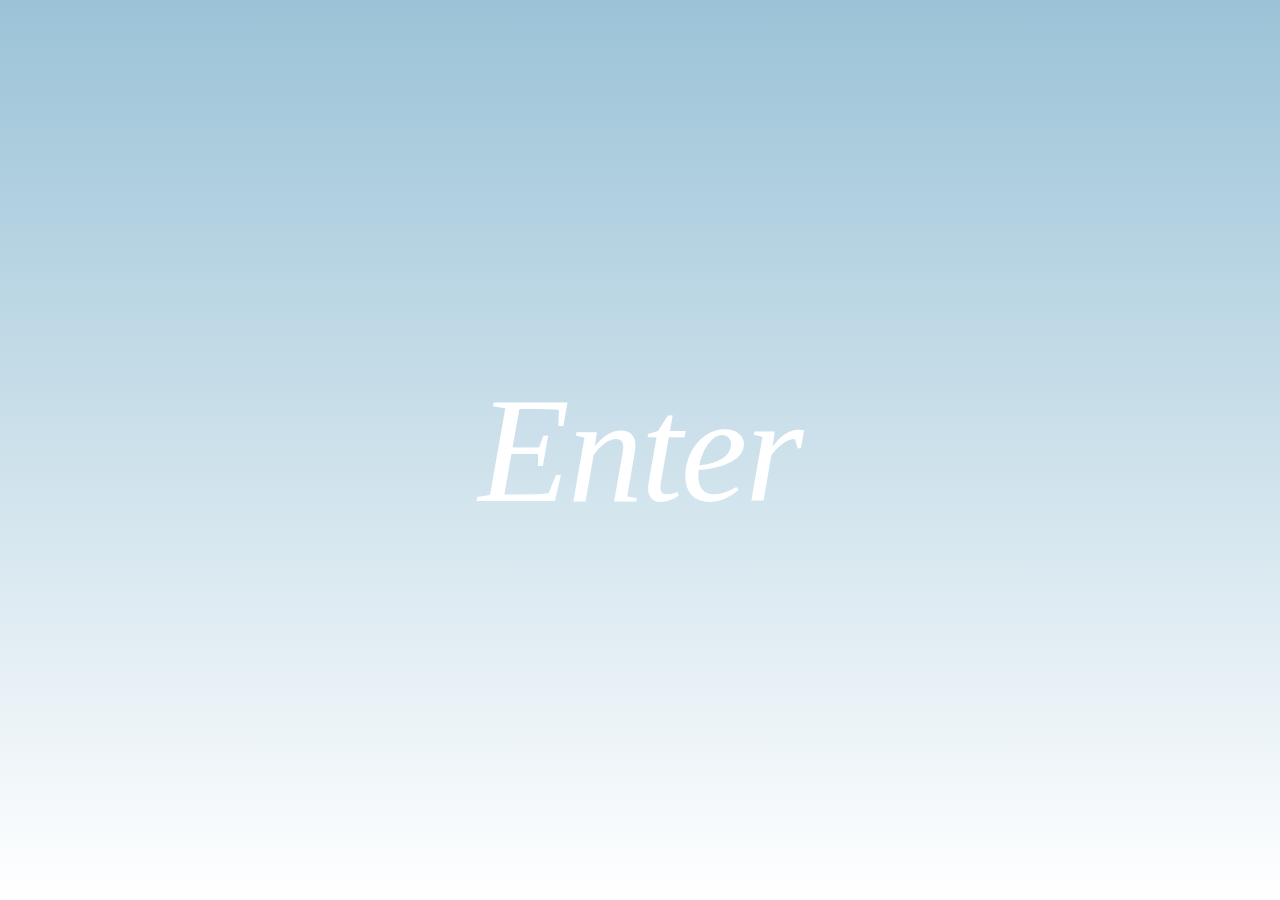
==== project-two/index.html @ e36b088b "landing page and start of pages" ====
<html>
<head>
    <title>Xmas Queen!</title>
    <link rel="stylesheet" href="main.css">
    <script src="https://code.jquery.com/jquery-3.6.0.min.js"></script>
    <script src="script.js"></script>
</head>

<body>

    <div class="container">
        <a href="one.html" id="enterLink">Enter</a>
        <audio id="audioElement">
            <source src="time.mp3" type="audio/mpeg">
            Your browser does not support the audio element.
        </audio>
    </div>    

    
        <div class="snowflakes" aria-hidden="true">
          <div class="snowflake">
            <div class="inner">❅</div>
          </div>
          <div class="snowflake">
            <div class="inner">❅</div>
          </div>
          <div class="snowflake">
            <div class="inner">❅</div>
          </div>
          <div class="snowflake">
            <div class="inner">❅</div>
          </div>
          <div class="snowflake">
            <div class="inner">❅</div>
          </div>
          <div class="snowflake">
            <div class="inner">❅</div>
          </div>
          <div class="snowflake">
            <div class="inner">❅</div>
          </div>
          <div class="snowflake">
            <div class="inner">❅</div>
          </div>
          <div class="snowflake">
            <div class="inner">❅</div>
          </div>
          <div class="snowflake">
            <div class="inner">❅</div>
          </div>
          <div class="snowflake">
            <div class="inner">❅</div>
          </div>
          <div class="snowflake">
            <div class="inner">❅</div>
          </div>
        </div>
        
</body>

</html>
---- project-two/main.css ----
@import url(https://db.onlinewebfonts.com/c/51b04fd198be8867df5092074251bb22?family=Apple+Garamond+Book);

html, body {
    height: 100%;
    margin: 0;
    padding: 0;
}

body {
    background: linear-gradient(360deg, rgba(255, 255, 255, 0.843), rgb(155, 195, 215));
    display: flex;
    justify-content: center;
    align-items: center;
    height: 100vh; 
    margin: 0;
}


a {
    text-decoration: none;
    padding: 0;
    font-family: 'Apple Garamond', serif;
    font-weight: 400;
    font-style: italic;
    letter-spacing: -2px;
    font-size: 150px;
    color: white;
}

.container {
    text-align: center;
}


.snowflake {
    color: #fff;
    font-size: 1em;
    font-family: Arial, sans-serif;
    text-shadow: 0 0 5px #d5edff;
  }
  
  .snowflake,.snowflake .inner{animation-iteration-count:infinite;animation-play-state:running}
  @keyframes snowflakes-fall{0%{transform:translateY(0)}100%{transform:translateY(110vh)}}
  @keyframes snowflakes-shake{0%,100%{transform:translateX(0)}50%{transform:translateX(80px)}}
  .snowflake{
    position:fixed;
    top:-10%;
    /* z-index:9999; */
    -webkit-user-select:none;
    user-select:none;cursor:default;
    animation-name:snowflakes-shake;
    animation-duration:3s;
    animation-timing-function:ease-in-out}
    
    .snowflake .inner{animation-duration:10s;
        animation-name:snowflakes-fall;
        animation-timing-function:linear}
        
    .snowflake:nth-of-type(0){left:1%;animation-delay:0s}
    
    .snowflake:nth-of-type(0)
    
    .inner{animation-delay:0s}
    
    .snowflake:first-of-type{left:10%;animation-delay:1s}
    
    .snowflake:first-of-type .inner,.snowflake:nth-of-type(8) 
    
    .inner{animation-delay:1s}
    
    .snowflake:nth-of-type(2){left:20%;animation-delay:.5s}
    
    .snowflake:nth-of-type(2) 
    
    .inner,.snowflake:nth-of-type(6) 
    
    .inner{animation-delay:6s}
    
    .snowflake:nth-of-type(3){left:30%;animation-delay:2s}
    
    .snowflake:nth-of-type(11) 
    
    .inner,.snowflake:nth-of-type(3) 
    
    .inner{animation-delay:4s}
    
    .snowflake:nth-of-type(4){left:40%;animation-delay:2s}
    
    .snowflake:nth-of-type(10) 
    
    .inner,.snowflake:nth-of-type(4) 
    
    .inner{animation-delay:2s}
    
    .snowflake:nth-of-type(5){left:50%;animation-delay:3s}
    
    .snowflake:nth-of-type(5) .inner{animation-delay:8s}
    
    .snowflake:nth-of-type(6){left:60%;animation-delay:2s}
    
    .snowflake:nth-of-type(7){left:70%;animation-delay:1s}
    
    .snowflake:nth-of-type(7) 
    
    .inner{animation-delay:2.5s
    
    }.snowflake:nth-of-type(8){left:80%;animation-delay:0s}
    
    .snowflake:nth-of-type(9){left:90%;animation-delay:1.5s}
    
    .snowflake:nth-of-type(9) .inner{animation-delay:3s}
    
    .snowflake:nth-of-type(10){left:25%;animation-delay:0s}
    
    .snowflake:nth-of-type(11){left:65%;animation-delay:2.5s}
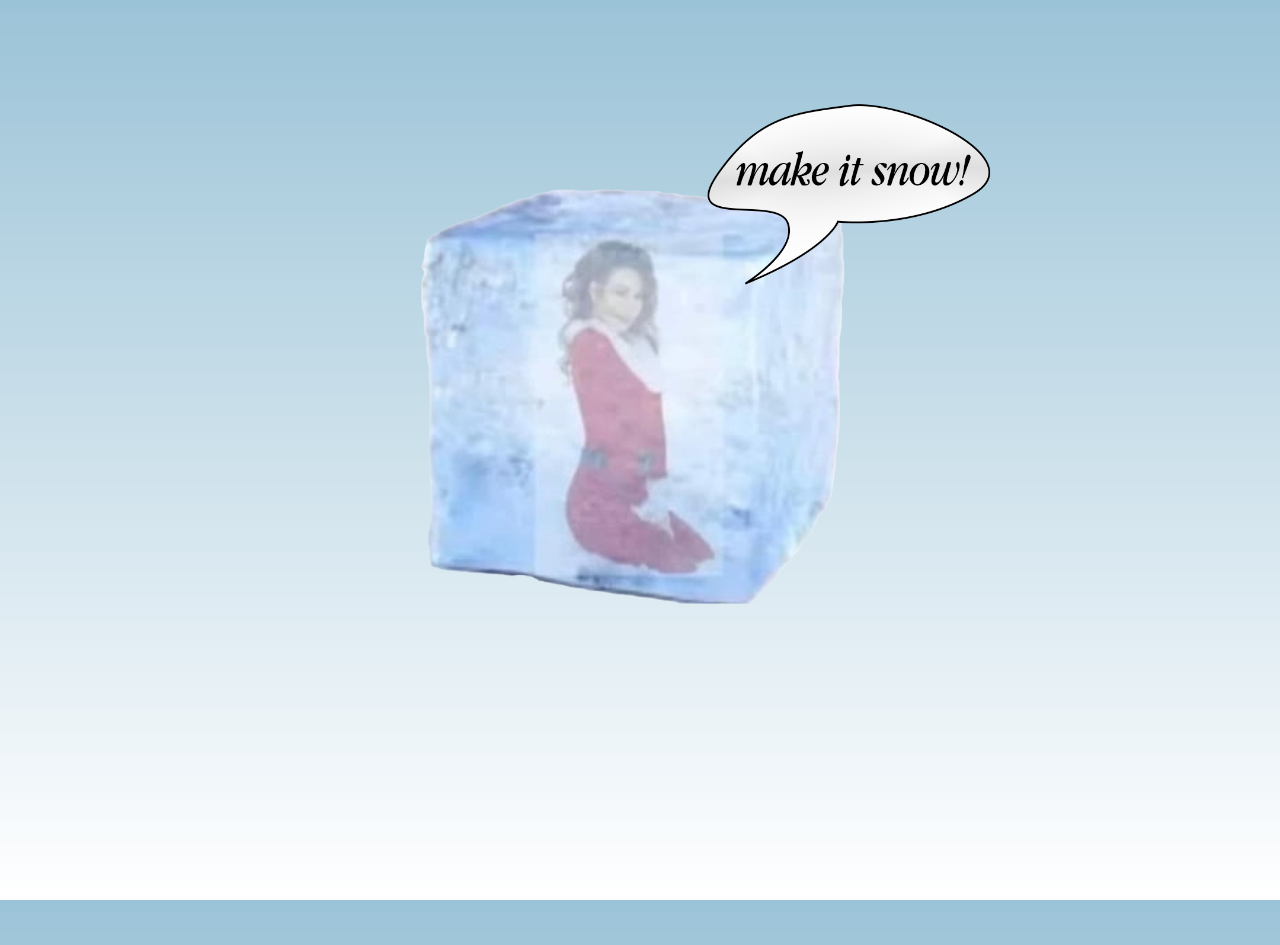
==== commit c3e507f1: "got rid of stuff" ====
--- a/project-two/index.html
+++ b/project-two/index.html
@@ -2,11 +2,17 @@
 <head>
     <title>Xmas Queen!</title>
     <link rel="stylesheet" href="main.css">
-    <script src="https://code.jquery.com/jquery-3.6.0.min.js"></script>
-    <script src="script.js"></script>
+    <script
+  src="https://code.jquery.com/jquery-3.7.1.js"
+  integrity="sha256-eKhayi8LEQwp4NKxN+CfCh+3qOVUtJn3QNZ0TciWLP4="
+  crossorigin="anonymous"></script>
 </head>
 
 <body>
+
+  <div class="open">
+    <img  id="home"  src="home.png"/>
+  </div>
 
     <div class="container">
         <a href="one.html" id="enterLink">Enter</a>
@@ -55,7 +61,7 @@
             <div class="inner">❅</div>
           </div>
         </div>
-        
+        <script src="script.js"></script>      
 </body>
 
 </html>
--- a/project-two/main.css
+++ b/project-two/main.css
@@ -11,10 +11,44 @@
     display: flex;
     justify-content: center;
     align-items: center;
-    height: 100vh; 
+    /* height: 100vh;  */
     margin: 0;
+    overflow: hidden;
 }
 
+#loom-companion-mv3 {
+    display: none;
+}
+
+#shadow-host-companion {
+    display: none;
+}
+
+#liecbddmkiiihnedobmlmillhodjkdmb {
+    display: none;
+}
+
+.open {
+    width: 100vw;
+    height: 100vh;
+    display: block;
+    justify-content: center;
+    margin: 0 auto;
+    position: absolute;
+    top: 5vh;
+    left:30vw;
+    transition: 1s;
+
+}
+
+#home {
+    width: 50vw;
+    height: auto;
+}
+
+#home:hover {
+    animation: shake 0.3s linear infinite alternate-reverse;
+}
 
 a {
     text-decoration: none;
@@ -27,8 +61,17 @@
     color: white;
 }
 
+a:hover {
+    animation: shake 0.5s;
+    animation-iteration-count: infinite;
+}
+
 .container {
     text-align: center;
+    display:block;
+    margin: 0 auto;
+    width: 100vw;
+    justify-content: center;
 }
 
 
@@ -37,6 +80,10 @@
     font-size: 1em;
     font-family: Arial, sans-serif;
     text-shadow: 0 0 5px #d5edff;
+  }
+
+  .snowflakes{
+    opacity: 0;
   }
   
   .snowflake,.snowflake .inner{animation-iteration-count:infinite;animation-play-state:running}
@@ -112,4 +159,13 @@
     
     .snowflake:nth-of-type(10){left:25%;animation-delay:0s}
     
-    .snowflake:nth-of-type(11){left:65%;animation-delay:2.5s}+    .snowflake:nth-of-type(11){left:65%;animation-delay:2.5s}
+
+    @keyframes shake {
+        from {
+            transform: rotate(5deg);
+        }
+        to {
+            transform: rotate(-5deg)
+        }
+    }